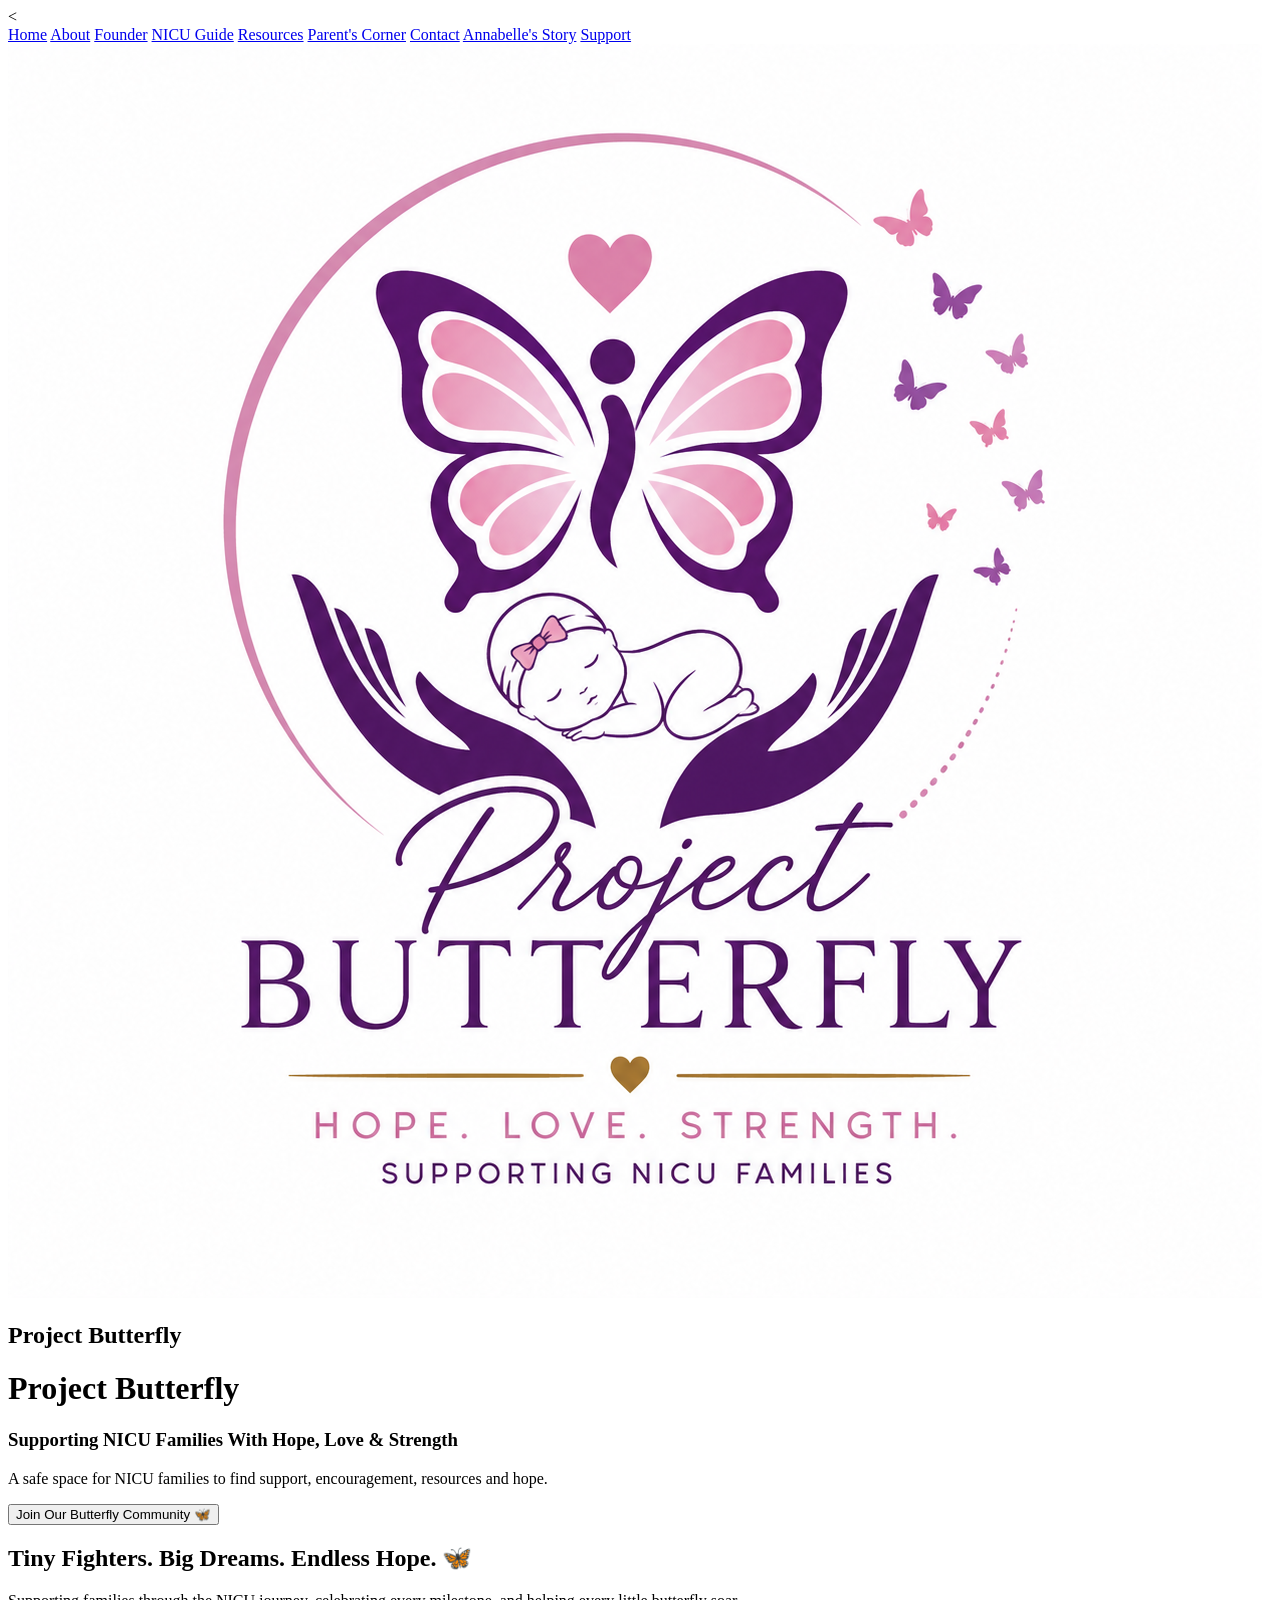
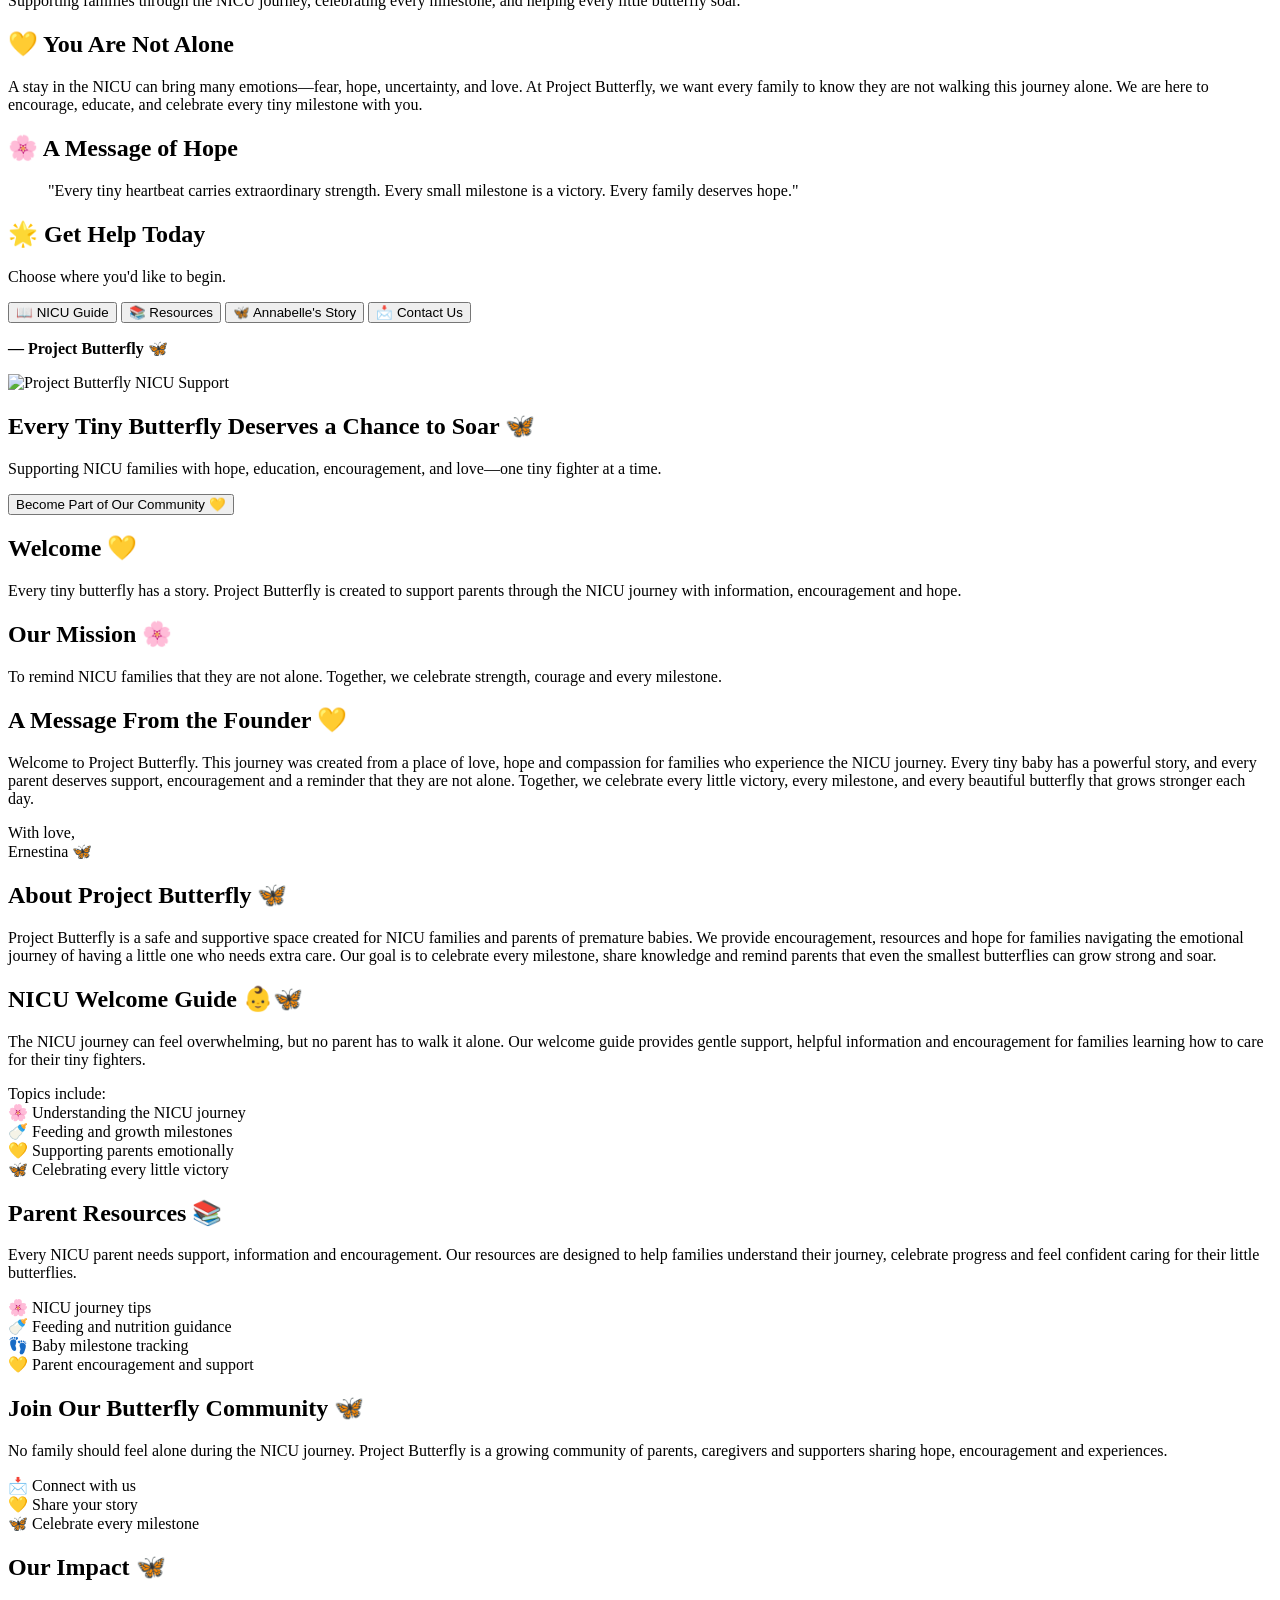
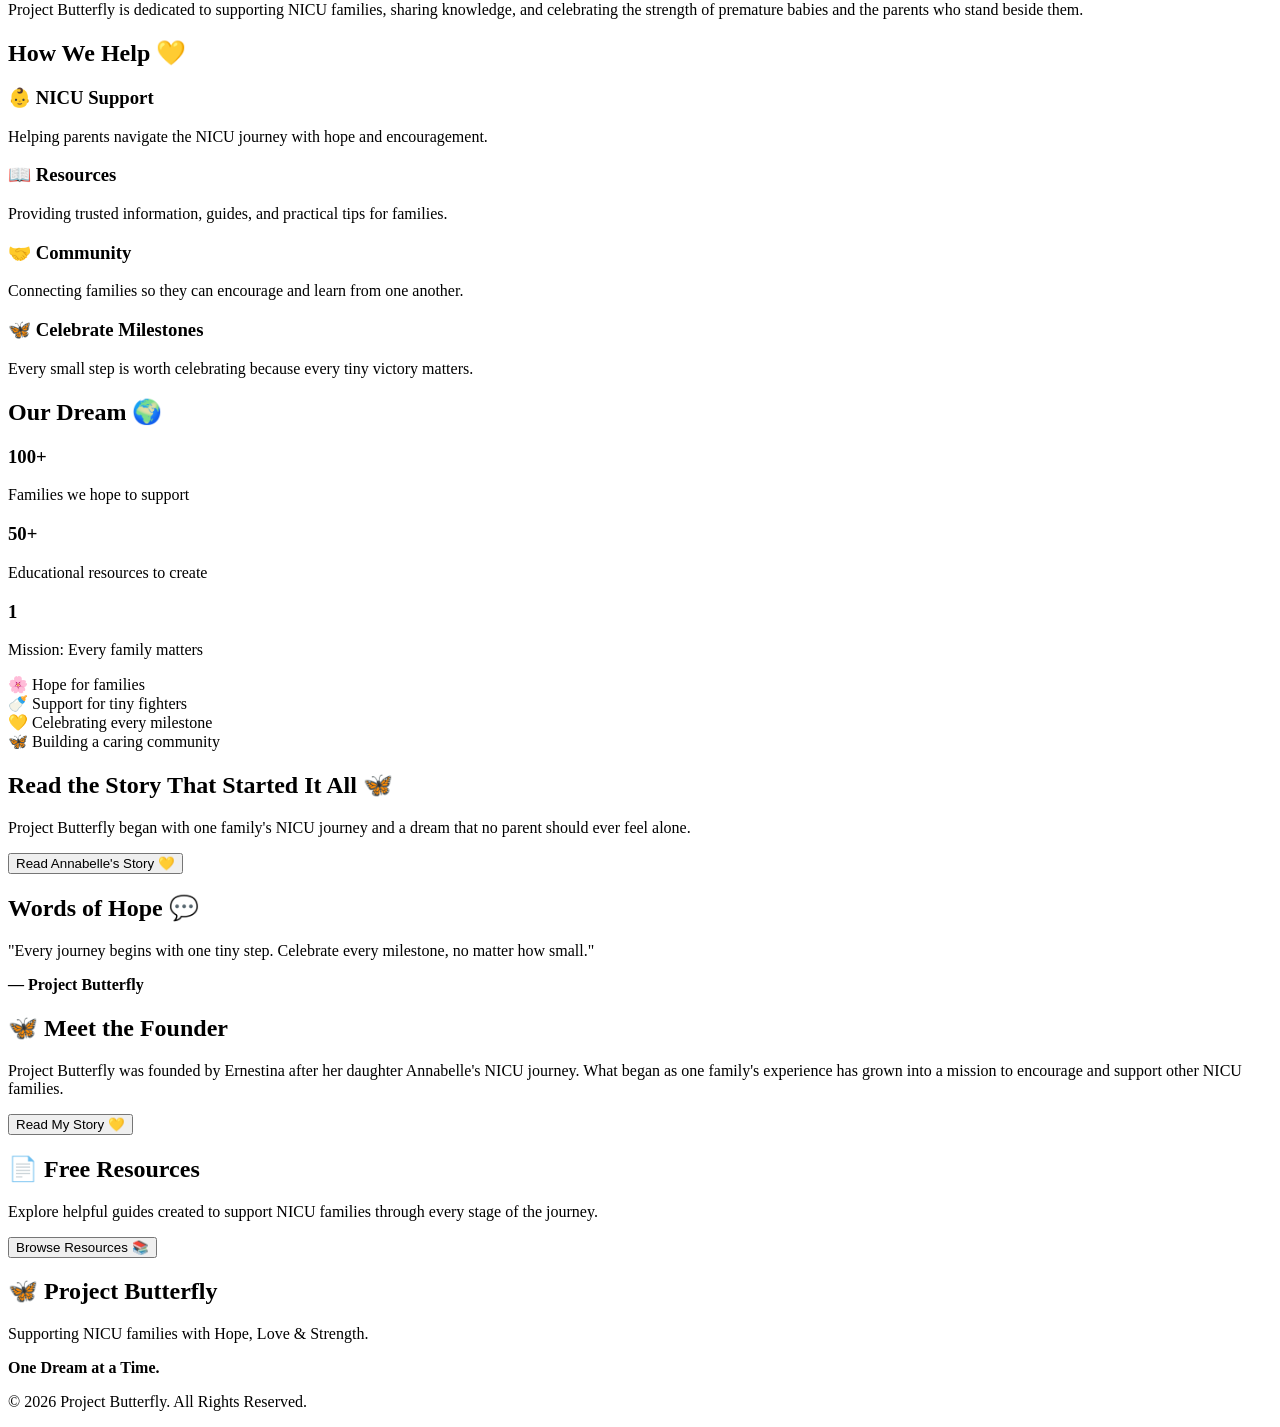
==== Index.html @ 6a8051d9 "Add files via upload" ====
<!DOCTYPE html>
<html>
<head>
  <meta name="viewport" content="width=device-width, initial-scale=1.0">
  
    <title>Project Butterfly</title>
    <link rel="stylesheet" href="style.css">
    <

</head>
<nav>
    <a href="index.html">Home</a>
    <a href="about.html">About</a>
    <a href="founder.html">Founder</a>
    <a href="nicu-guide.html">NICU Guide</a>
    <a href="resources.html">Resources</a>
    <a href="parents-corner.html">Parent's Corner</a>
    <a href="contact.html">Contact</a>
    <a href="annabelles-story.html">Annabelle's Story</a>
    <a href="support.html">Support</a>
</nav>
<body>

<header>

<div class="logo">

<img src="logo.png" alt="Project Butterfly Logo">

    <h2>Project Butterfly</h2>

</div>

<h1>Project Butterfly</h1>

<h3>Supporting NICU Families With Hope, Love & Strength</h3>

<p>
A safe space for NICU families to find support, encouragement,
resources and hope.
</p>

<a href="contact.html">
    <button>
    Join Our Butterfly Community 🦋
    </button>
</a>
<div class="hero-message">

    <h2>
    Tiny Fighters. Big Dreams. Endless Hope. 🦋
    </h2>

    <p>
    Supporting families through the NICU journey,
    celebrating every milestone, and helping every little butterfly soar.
    </p>
<div class="card">

<h2>💛 You Are Not Alone</h2>

<p>
A stay in the NICU can bring many emotions—fear, hope, uncertainty, and love.
At Project Butterfly, we want every family to know they are not walking this journey alone.
We are here to encourage, educate, and celebrate every tiny milestone with you.
</p>

</div>
<div class="card">

<h2>🌸 A Message of Hope</h2>

<blockquote>
"Every tiny heartbeat carries extraordinary strength.
Every small milestone is a victory.
Every family deserves hope."
</blockquote>
<div class="card">

<h2>🌟 Get Help Today</h2>

<p>Choose where you'd like to begin.</p>

<div class="help-buttons">

<a href="nicu-guide.html"><button>📖 NICU Guide</button></a>

<a href="resources.html"><button>📚 Resources</button></a>

<a href="annabelles-story.html"><button>🦋 Annabelle's Story</button></a>

<a href="contact.html"><button>📩 Contact Us</button></a>

</div>

</div>
<p><strong>— Project Butterfly 🦋</strong></p>

</div>
</div>
</header>
    <section class="hero">
<img src="images/hero.png" alt="Project Butterfly NICU Support">
    <h2>Every Tiny Butterfly Deserves a Chance to Soar 🦋</h2>

    <p>
        Supporting NICU families with hope, education, encouragement,
        and love—one tiny fighter at a time.
    </p>

    <a href="contact.html">
        <button>Become Part of Our Community 💛</button>
    </a>

</section>
<div class="section">

    <div class="card">
        <h2>Welcome 💛</h2>
        <p>
        Every tiny butterfly has a story.
        Project Butterfly is created to support parents
        through the NICU journey with information,
        encouragement and hope.
        </p>
    </div>


    <div class="card">
        <h2>Our Mission 🌸</h2>
        <p>
        To remind NICU families that they are not alone.
        Together, we celebrate strength, courage and every milestone.
        </p>
    </div>
<div class="card">
    <h2>A Message From the Founder 💛</h2>

    <p>
    Welcome to Project Butterfly.

    This journey was created from a place of love, hope and compassion
    for families who experience the NICU journey.

    Every tiny baby has a powerful story, and every parent deserves
    support, encouragement and a reminder that they are not alone.

    Together, we celebrate every little victory, every milestone,
    and every beautiful butterfly that grows stronger each day.
    </p>

    <p>
    With love,<br>
    Ernestina 🦋
    </p>
</div>

</div>
<div class="card">
    <h2>About Project Butterfly 🦋</h2>

    <p>
    Project Butterfly is a safe and supportive space created for NICU
    families and parents of premature babies.

    We provide encouragement, resources and hope for families navigating
    the emotional journey of having a little one who needs extra care.

    Our goal is to celebrate every milestone, share knowledge and remind
    parents that even the smallest butterflies can grow strong and soar.
    </p>
</div>
<div class="card">
    <h2>NICU Welcome Guide 👶🦋</h2>

    <p>
    The NICU journey can feel overwhelming, but no parent has to walk it alone.

    Our welcome guide provides gentle support, helpful information and
    encouragement for families learning how to care for their tiny fighters.
    </p>

    <p>
    Topics include:
    <br>🌸 Understanding the NICU journey
    <br>🍼 Feeding and growth milestones
    <br>💛 Supporting parents emotionally
    <br>🦋 Celebrating every little victory
    </p>
</div>
<div class="card">
    <h2>Parent Resources 📚</h2>

    <p>
    Every NICU parent needs support, information and encouragement.

    Our resources are designed to help families understand their journey,
    celebrate progress and feel confident caring for their little butterflies.
    </p>

    <p>
    🌸 NICU journey tips
    <br>🍼 Feeding and nutrition guidance
    <br>👣 Baby milestone tracking
    <br>💛 Parent encouragement and support
    </p>
</div>
<div class="card">
    <h2>Join Our Butterfly Community 🦋</h2>

    <p>
    No family should feel alone during the NICU journey.

    Project Butterfly is a growing community of parents, caregivers
    and supporters sharing hope, encouragement and experiences.
    </p>

    <p>
    📩 Connect with us<br>
    💛 Share your story<br>
    🦋 Celebrate every milestone
    </p>
</div>
<div class="card">

<h2>Our Impact 🦋</h2>

<p>
Project Butterfly is dedicated to supporting NICU families,
sharing knowledge, and celebrating the strength of premature babies
and the parents who stand beside them.
</p>
<div class="card">

<h2>How We Help 💛</h2>

<div class="services">

    <div class="service">
        <h3>👶 NICU Support</h3>
        <p>Helping parents navigate the NICU journey with hope and encouragement.</p>
    </div>

    <div class="service">
        <h3>📖 Resources</h3>
        <p>Providing trusted information, guides, and practical tips for families.</p>
    </div>

    <div class="service">
        <h3>🤝 Community</h3>
        <p>Connecting families so they can encourage and learn from one another.</p>
    </div>

    <div class="service">
        <h3>🦋 Celebrate Milestones</h3>
        <p>Every small step is worth celebrating because every tiny victory matters.</p>
    </div>
<div class="card">

<h2>Our Dream 🌍</h2>

<div class="services">

<div class="service">
<h3>100+</h3>
<p>Families we hope to support</p>
</div>

<div class="service">
<h3>50+</h3>
<p>Educational resources to create</p>
</div>

<div class="service">
<h3>1</h3>
<p>Mission: Every family matters</p>
</div>

</div>

</div>
</div>

</div>
<p>
🌸 Hope for families<br>
🍼 Support for tiny fighters<br>
💛 Celebrating every milestone<br>
🦋 Building a caring community
</p>

</div>
<div class="card">

<h2>Read the Story That Started It All 🦋</h2>

<p>
Project Butterfly began with one family's NICU journey and a dream that no parent should ever feel alone.
</p>

<a href="annabelles-story.html">
<button>Read Annabelle's Story 💛</button>
</a>

</div>
<div class="card">

<h2>Words of Hope 💬</h2>

<p>
"Every journey begins with one tiny step. Celebrate every milestone, no matter how small."
</p>

<p><strong>— Project Butterfly</strong></p>

</div>
<div class="card">

<h2>🦋 Meet the Founder</h2>

<p>
Project Butterfly was founded by Ernestina after her daughter Annabelle's NICU journey. What began as one family's experience has grown into a mission to encourage and support other NICU families.
</p>

<a href="founder.html">
<button>Read My Story 💛</button>
</a>

</div>
<div class="card">

<h2>📄 Free Resources</h2>

<p>
Explore helpful guides created to support NICU families through every stage of the journey.
</p>

<a href="resources.html">
<button>Browse Resources 📚</button>
</a>

</div>
<footer>

<h2>🦋 Project Butterfly</h2>

<p>Supporting NICU families with Hope, Love & Strength.</p>

<p><strong>One Dream at a Time.</strong></p>

<p>
© 2026 Project Butterfly. All Rights Reserved.
</p>

</footer>



</body>
</html>
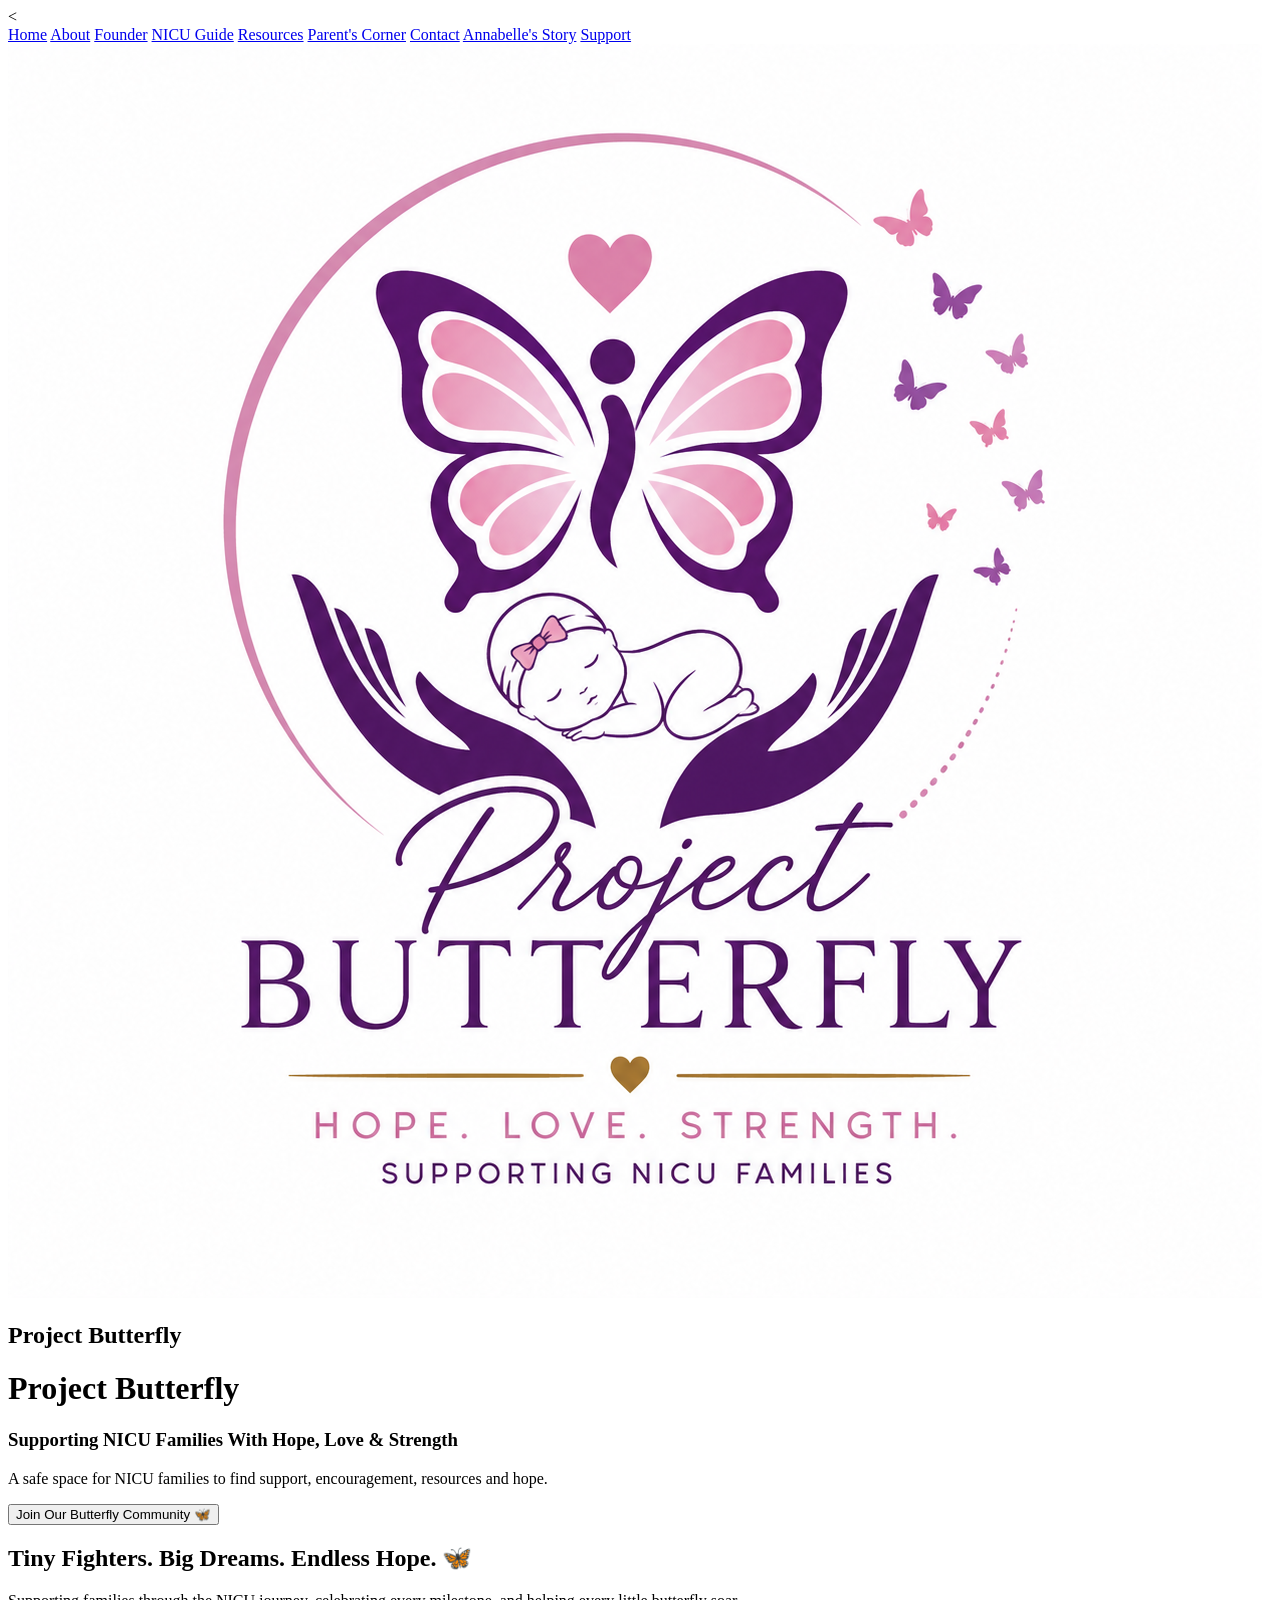
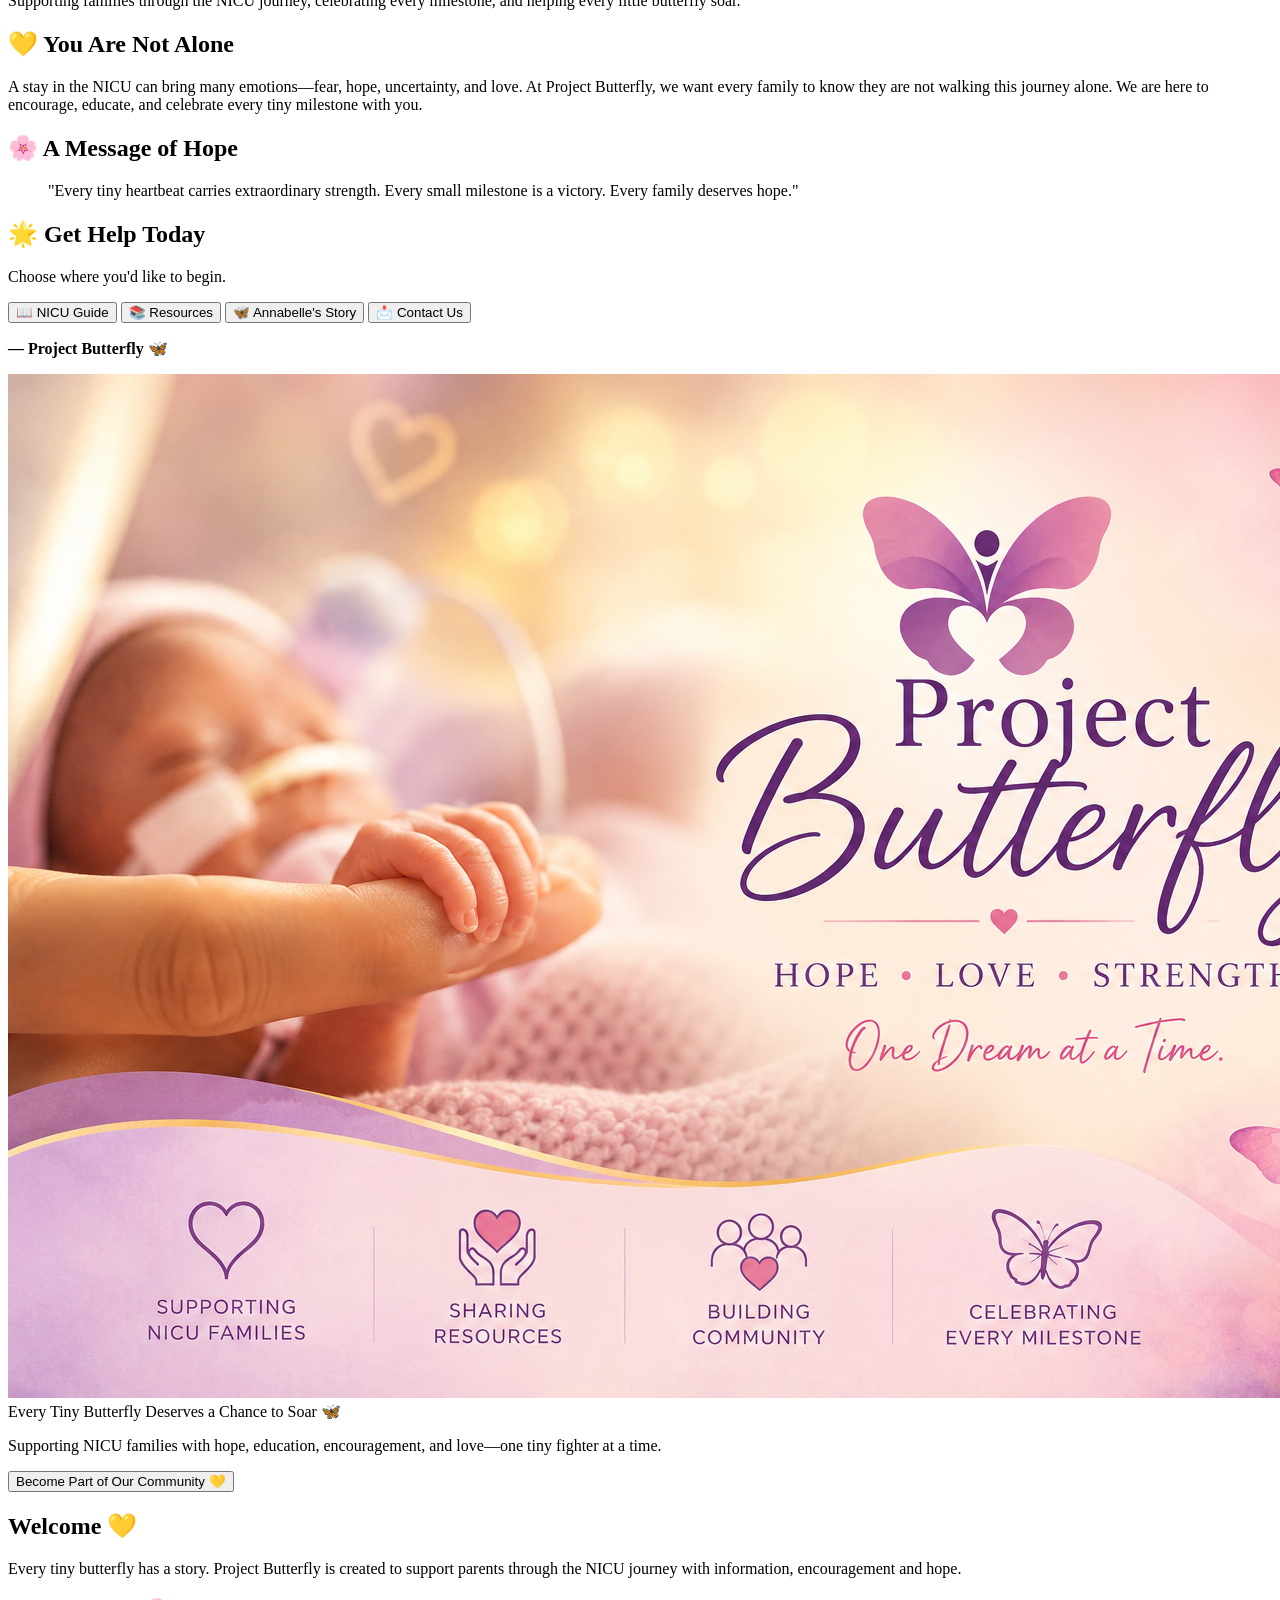
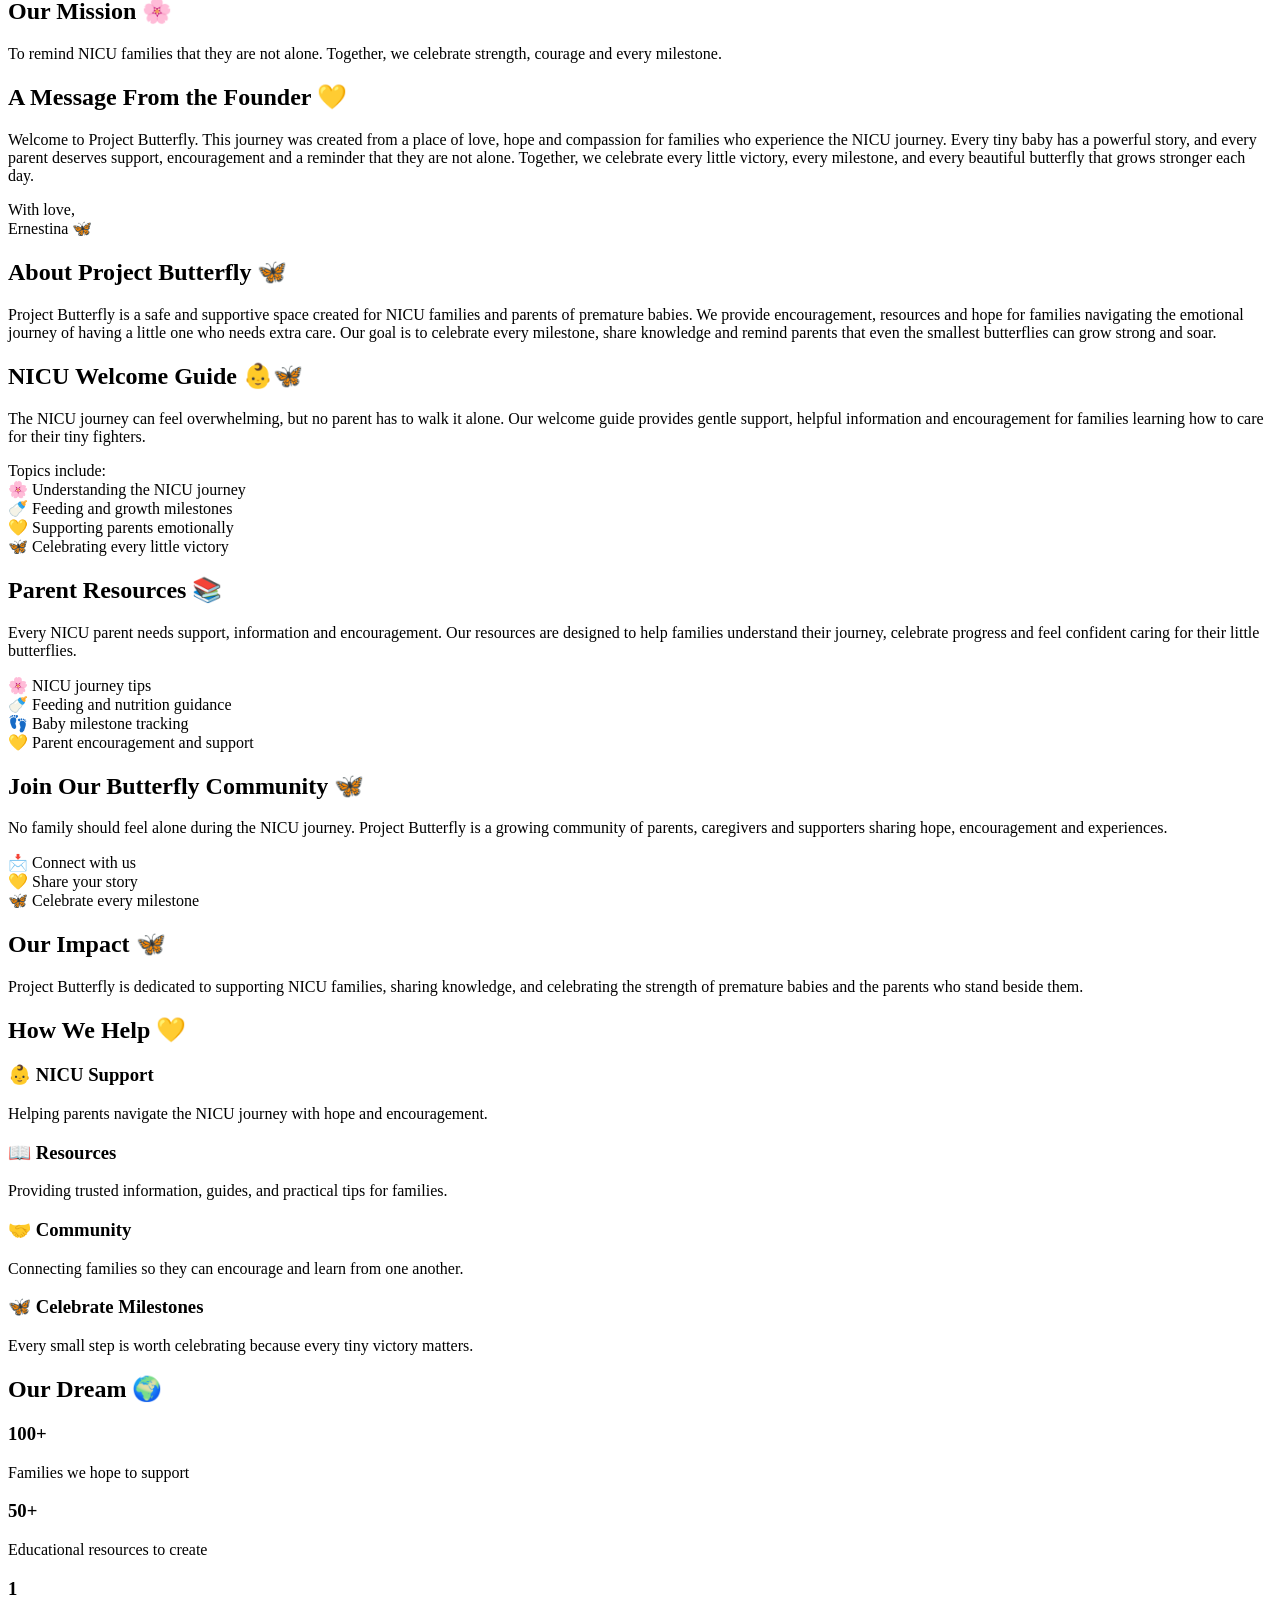
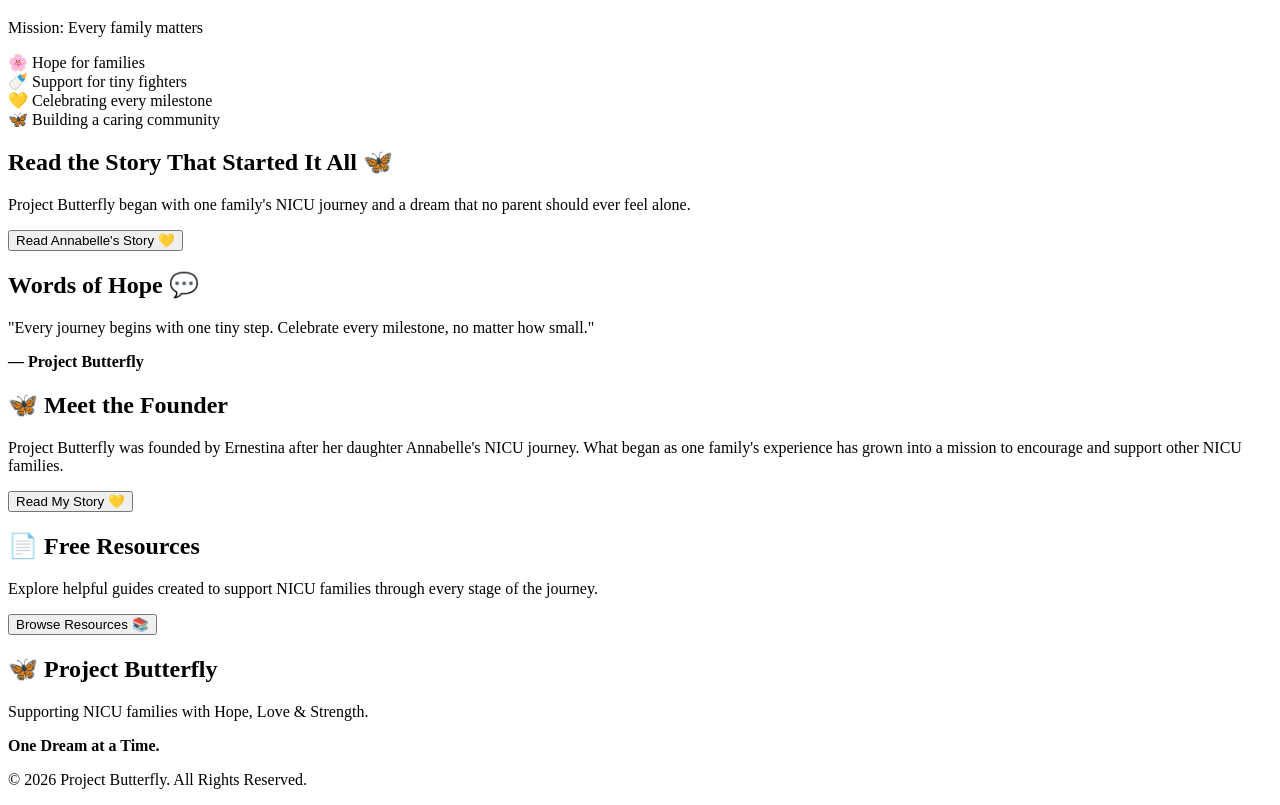
==== commit 7110cbc5: "Add files via upload" ====
--- a/Index.html
+++ b/Index.html
@@ -24,7 +24,6 @@
 <header>
 
 <div class="logo">
-
 <img src="logo.png" alt="Project Butterfly Logo">
 
     <h2>Project Butterfly</h2>
@@ -100,7 +99,8 @@
 </div>
 </header>
     <section class="hero">
-<img src="images/hero.png" alt="Project Butterfly NICU Support">
+      <img src="hero.png" alt="Project Butterfly">
+<Supporting NICU families with hope, encouragement, practical resources, and community. Every tiny milestone matters. 🦋💛                       <
     <h2>Every Tiny Butterfly Deserves a Chance to Soar 🦋</h2>
 
     <p>
